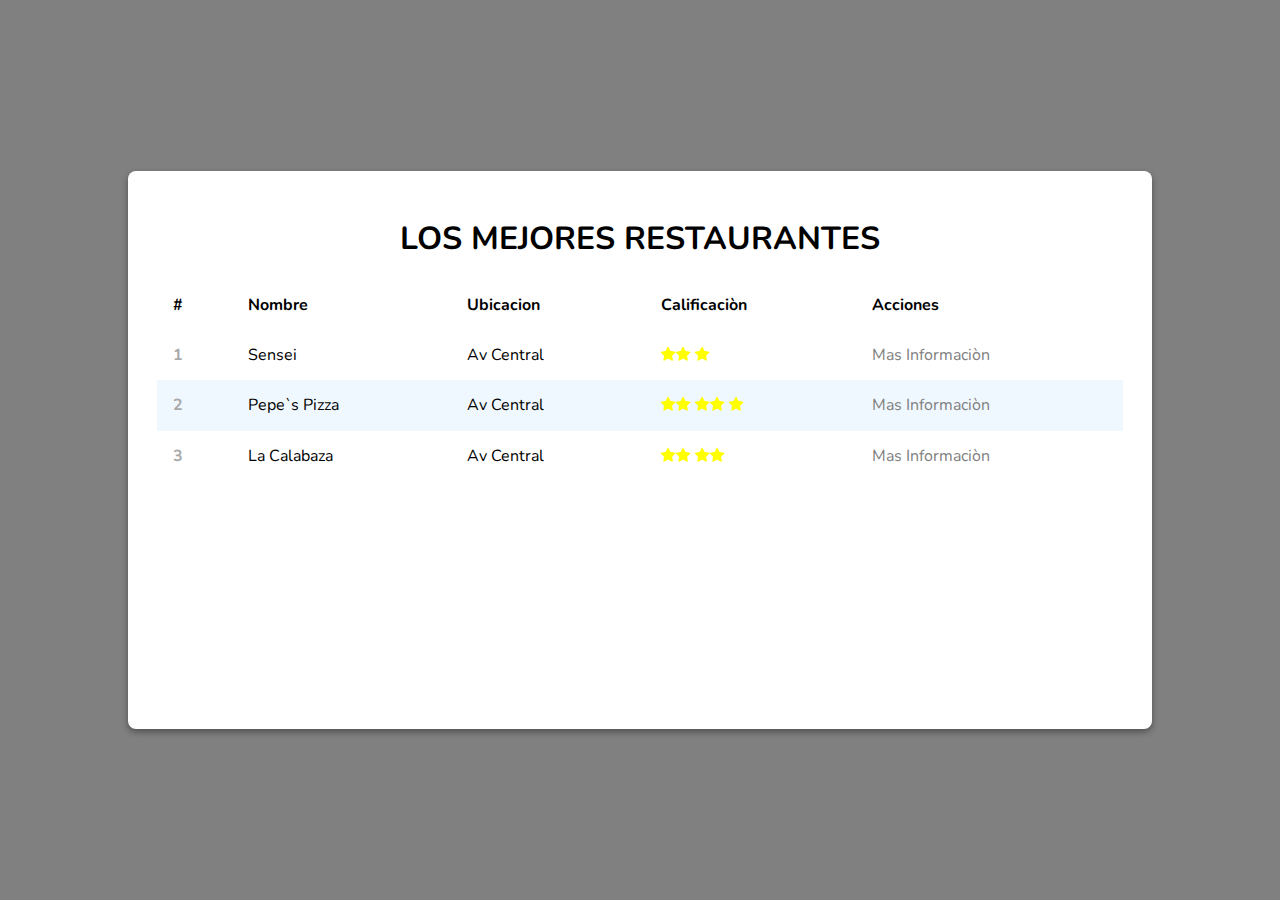
==== PagRestaurante/index.html @ 3b356237 "subi mi rep" ====
<!DOCTYPE html>
<html lang="en">
    <head>
        <meta charset="UTF-8">
        <meta name="viewport" content="width=device-width, initial-scale=1.0">
        <link href="https://fonts.googleapis.com/css2?family=Nunito:wght@300;400;700&display=swap" rel="stylesheet">
        <link href="assets\css\main.css" rel="stylesheet">
        <link href="font-awesome/css/font-awesome.min.css" rel="stylesheet">
        <link href="assets\css\normalize.css" rel="stylesheet">
        <link rel="stylesheet" href="https://cdnjs.cloudflare.com/ajax/libs/animate.css/4.1.1/animate.min.css"/>
        <title>Restaurantes</title>        
    </head>
    <body>
        <div class="container">
            <div class="content animate__animated animate__fadeInDown">
                <header>
                    <h1 class="title">Los mejores restaurantes</h1>
                </header>
                <table class="table">
                    <thead>
                        <th>#</th>
                        <th>Nombre</th>
                        <th>Ubicacion</th>
                        <th>Calificaciòn</th>
                        <th>Acciones</th>
                    </thead>
                    <tbody>
                        <tr>
                            <td>1</td>
                            <td>Sensei</td>
                            <td>Av Central</td>
                            <td><i class="fa fa-star" aria-hidden="true"></i><i class="fa fa-star" aria-hidden="true"></i>
                                <i class="fa fa-star" aria-hidden="true"></i><i class="fa fa-star-o" aria-hidden="true"></i>
                                <i class="fa fa-star-o" aria-hidden="true"></i></td>
                            <td><a href="restaurantes\sensei.html">Mas Informaciòn</a></td>
                        </tr>
                        <tr>
                            <td>2</td>
                            <td>Pepe`s Pizza</td>
                            <td>Av Central</td>
                            <td><i class="fa fa-star" aria-hidden="true"></i><i class="fa fa-star" aria-hidden="true"></i>
                                <i class="fa fa-star" aria-hidden="true"></i><i class="fa fa-star" aria-hidden="true"></i>
                                <i class="fa fa-star" aria-hidden="true"></i></td>
                            <td><a href="#">Mas Informaciòn</a></td>
                        </tr>
                        <tr>
                            <td>3</td>
                            <td>La Calabaza</td>
                            <td>Av Central</td>
                            <td><i class="fa fa-star" aria-hidden="true"></i><i class="fa fa-star" aria-hidden="true"></i>
                                <i class="fa fa-star" aria-hidden="true"></i><i class="fa fa-star" aria-hidden="true"></i>
                                <i class="fa fa-star-o" aria-hidden="true"></i></td>
                            <td><a href="#">Mas Informaciòn</a></td>
                        </tr>
                    </tbody>
                </table>
            </div>
        </div>
        <script src="./javascript/main.js"></script>
    </body>
</html>
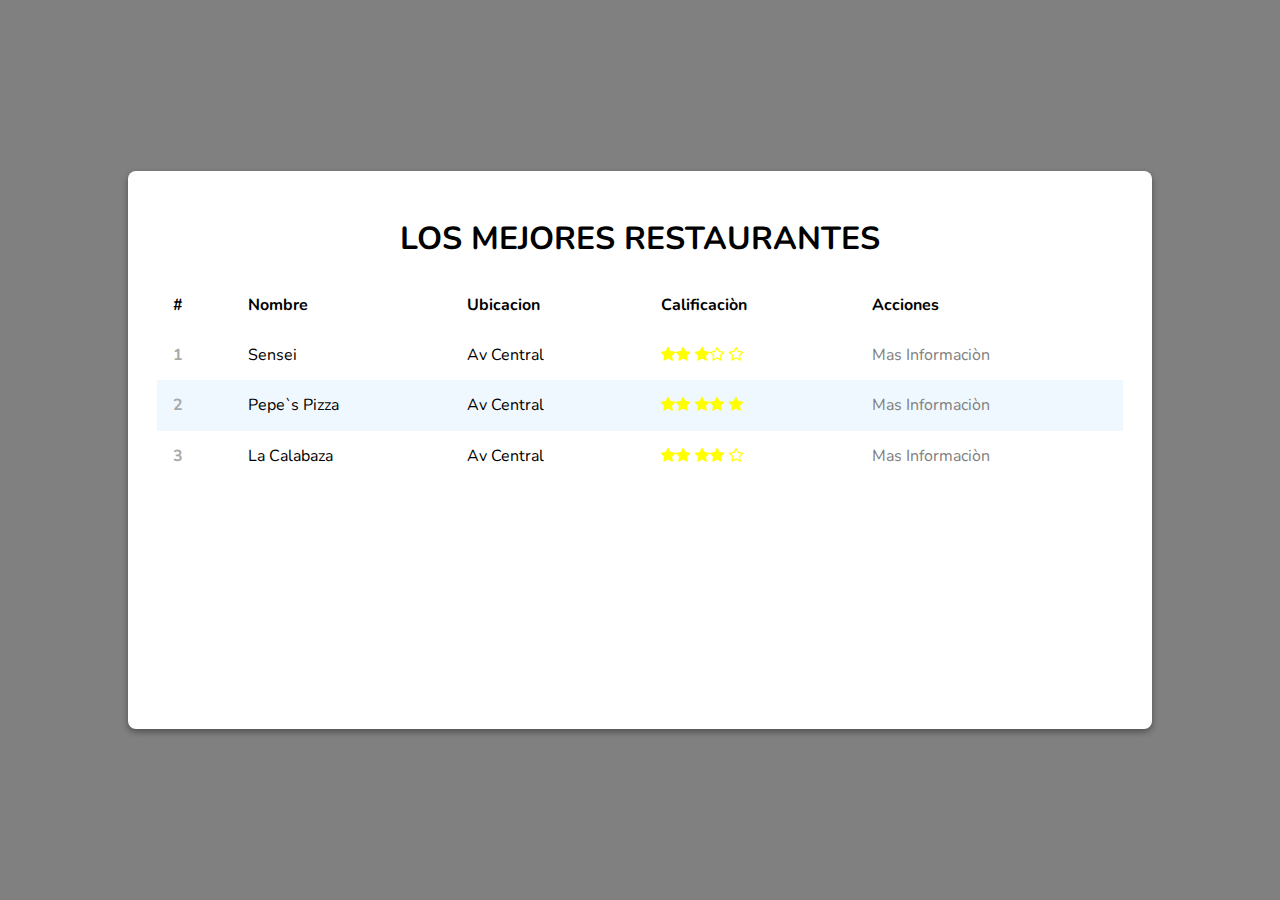
==== commit 0de9da0a: "ProyectoSenati" ====
--- a/PagRestaurante/index.html
+++ b/PagRestaurante/index.html
@@ -59,3 +59,4 @@
         <script src="./javascript/main.js"></script>
     </body>
 </html>
+
